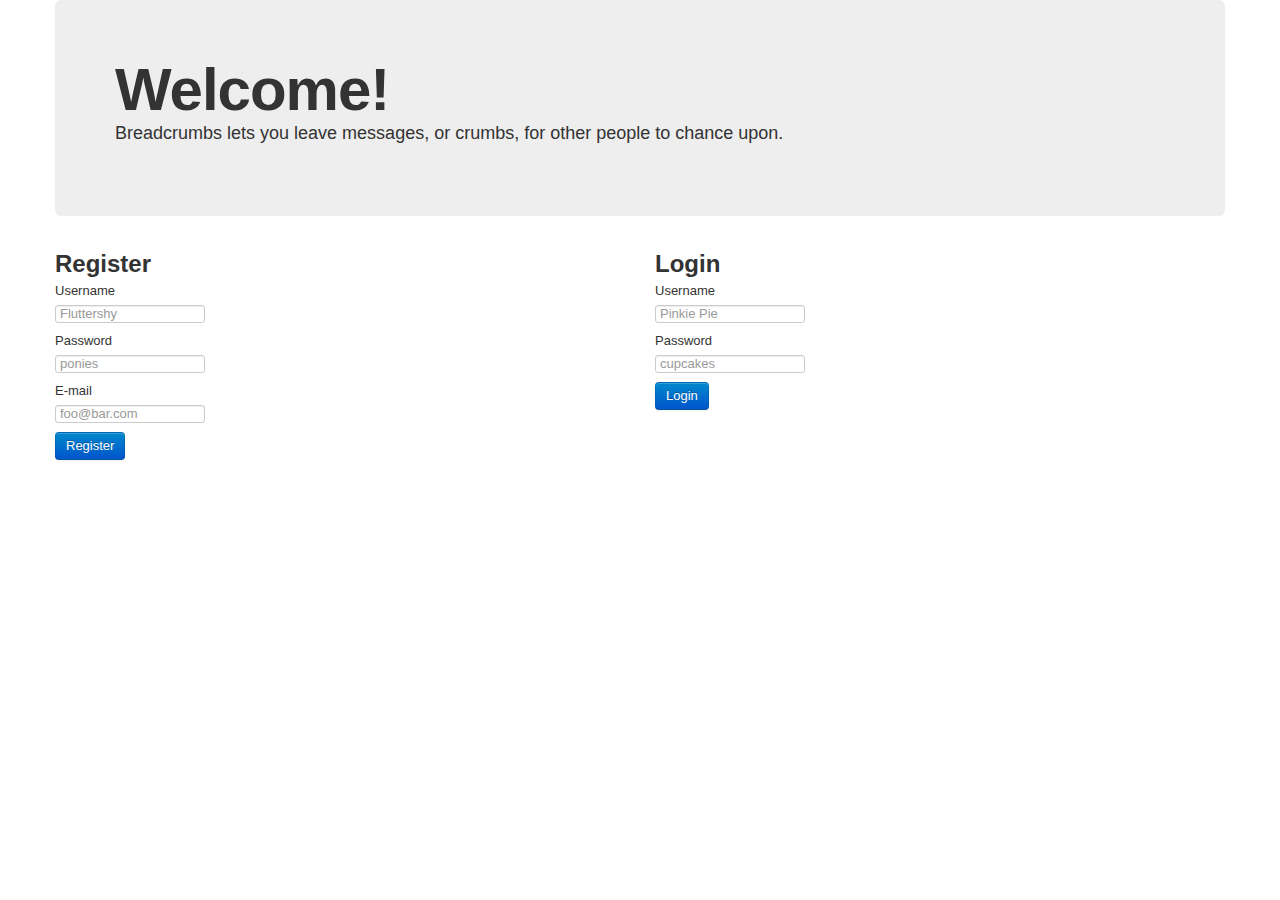
==== index.html @ 4ea227e1 "App framework. Working map. Adding crumbs successful." ====
<html lang="en">
  <head>
    <meta charset="utf-8">
    <title>Breadcrumbs</title>
    <meta name="description" content="Leave notes around the neighborhood.">
    <meta name="author" content="">
    <meta name="viewport" content="width=device-width">
    
    <link href="css/bootstrap.css" rel="stylesheet">
    <link href="css/bootstrap-responsive.css" rel="stylesheet">
    <link href="css/index.css" rel="stylesheet">

    <script src="js/jquery-1.7.2.min.js"></script>
    <script src="http://www.parsecdn.com/js/parse-1.0.0.min.js"></script>

    <script>
      //document stuff
      $(document).ready(function () {
        Parse.initialize("a7mtvwmPbKo7HaC6xavFLigPdgjk8kzMPHOx5H56", "YDBdOPnfUj9qO4lEvg8xEjZk0WLfc4XKKBm2nCVH");

        $("#registerButton").click(function () {
          var user = new Parse.User();
          user.set("username", $("#registerUsername").val());
          user.set("password", $("#registerPassword").val());
          user.set("email", $("#registerEmail").val());

          user.signUp(null, {
            success: function (user) {
              console.log("Sign-up successful.");
            },
            error: function (user, error) {
              alert("Error: " + error.code + " " + error.message);
            }
          });
        });

        $("#loginButton").click(function () {
          Parse.User.logIn($("#loginUsername").val()), $("#loginPassword").val(), {
            success: function (user) {
              console.log("Login successful.");
            },
            error: function (user, error) {
              alert("Error: " + error.code + " " + error.message);
            }
          }
        });

      });
    </script>

    <script>
      //this is "backend" logic stuff
    </script>
  </head>

  <body>
    <div class="container">
      <div class="hero-unit">
        <h1>Welcome!</h1>
        <p>Breadcrumbs lets you leave messages, or crumbs, for other people to chance upon.</p>
      </div>

      <div class="row">
        <div class="span6">
          <h2>Register</h2>
          <label>Username</label><input type="text" id="registerUsername" class="input-medium" placeholder="Fluttershy"></input>
          <label>Password</label><input type="password" id="registerPassword"class="input-medium" placeholder="ponies"></input>
          <label>E-mail</label><input type="email" id="registerEmail" class="input-medium" placeholder="foo@bar.com"></input>
          <br><button id="registerButton" class="btn btn-primary">Register</button>
        </div>

        <div class="span6">
          <h2>Login</h2>
          <label>Username</label><input type="text" id="loginUsername" class="input-medium" placeholder="Pinkie Pie"></input>
          <label>Password</label><input type="password" id="loginPassword" class="input-medium" placeholder="cupcakes"></input>
          <br><button id="loginButton" class="btn btn-primary">Login</button>
        </div>
      </div>
    
  </body>

</html>
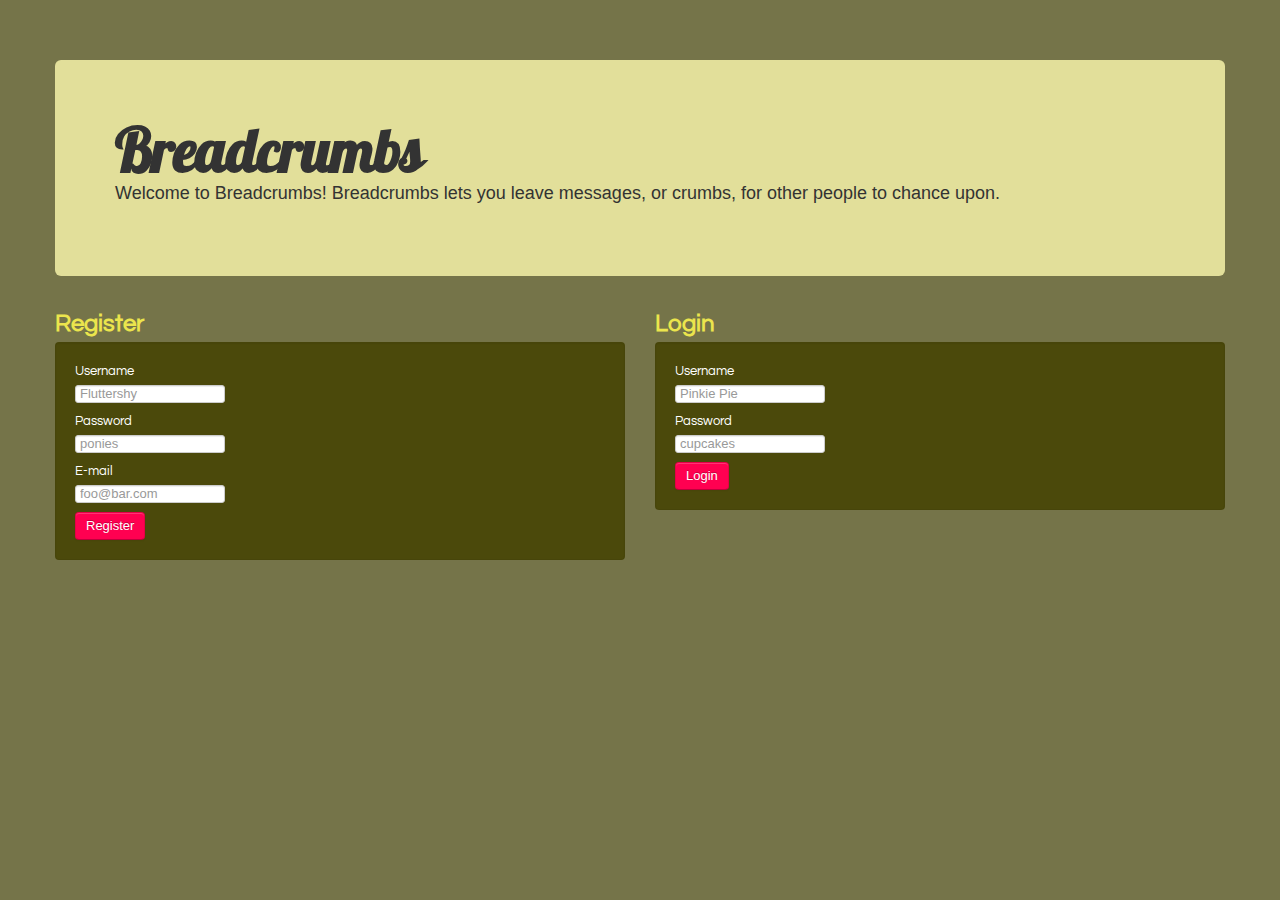
==== commit e80ce5d1: "Associated UI tweaks for maximum prettiness." ====
--- a/index.html
+++ b/index.html
@@ -8,6 +8,8 @@
     
     <link href="css/bootstrap.css" rel="stylesheet">
     <link href="css/bootstrap-responsive.css" rel="stylesheet">
+    <link href='http://fonts.googleapis.com/css?family=Questrial' rel='stylesheet' type='text/css'>
+    <link href='http://fonts.googleapis.com/css?family=Lobster' rel='stylesheet' type='text/css'>
     <link href="css/index.css" rel="stylesheet">
 
     <script src="js/jquery-1.7.2.min.js"></script>
@@ -27,6 +29,7 @@
           user.signUp(null, {
             success: function (user) {
               console.log("Sign-up successful.");
+              window.location = "./main.html";
             },
             error: function (user, error) {
               alert("Error: " + error.code + " " + error.message);
@@ -35,14 +38,15 @@
         });
 
         $("#loginButton").click(function () {
-          Parse.User.logIn($("#loginUsername").val()), $("#loginPassword").val(), {
+          Parse.User.logIn($("#loginUsername").val(), $("#loginPassword").val(), {
             success: function (user) {
               console.log("Login successful.");
+              window.location = "./main.html";
             },
             error: function (user, error) {
               alert("Error: " + error.code + " " + error.message);
             }
-          }
+          });
         });
 
       });
@@ -56,24 +60,28 @@
   <body>
     <div class="container">
       <div class="hero-unit">
-        <h1>Welcome!</h1>
-        <p>Breadcrumbs lets you leave messages, or crumbs, for other people to chance upon.</p>
+        <h1>Breadcrumbs</h1>
+        <p>Welcome to Breadcrumbs! Breadcrumbs lets you leave messages, or crumbs, for other people to chance upon.</p>
       </div>
 
       <div class="row">
         <div class="span6">
           <h2>Register</h2>
-          <label>Username</label><input type="text" id="registerUsername" class="input-medium" placeholder="Fluttershy"></input>
-          <label>Password</label><input type="password" id="registerPassword"class="input-medium" placeholder="ponies"></input>
-          <label>E-mail</label><input type="email" id="registerEmail" class="input-medium" placeholder="foo@bar.com"></input>
-          <br><button id="registerButton" class="btn btn-primary">Register</button>
+          <div class="well">
+            <label>Username</label><input type="text" id="registerUsername" class="input-medium" placeholder="Fluttershy"></input>
+            <label>Password</label><input type="password" id="registerPassword"class="input-medium" placeholder="ponies"></input>
+            <label>E-mail</label><input type="email" id="registerEmail" class="input-medium" placeholder="foo@bar.com"></input>
+            <br><button id="registerButton" class="btn btn-primary">Register</button>
+          </div>
         </div>
 
         <div class="span6">
           <h2>Login</h2>
-          <label>Username</label><input type="text" id="loginUsername" class="input-medium" placeholder="Pinkie Pie"></input>
-          <label>Password</label><input type="password" id="loginPassword" class="input-medium" placeholder="cupcakes"></input>
-          <br><button id="loginButton" class="btn btn-primary">Login</button>
+          <div class="well">
+            <label>Username</label><input type="text" id="loginUsername" class="input-medium" placeholder="Pinkie Pie"></input>
+            <label>Password</label><input type="password" id="loginPassword" class="input-medium" placeholder="cupcakes"></input>
+            <br><button id="loginButton" class="btn btn-primary">Login</button>
+          </div>
         </div>
       </div>
     
--- a/css/index.css
+++ b/css/index.css
@@ -0,0 +1,34 @@
+body {
+	background: #757449;
+	padding-top: 60px;
+	font-family: 'Questrial', sans-serif;
+}
+
+.hero-unit {
+	background: #E2DF9A;
+}
+
+.well {
+	background: #4B490B;
+	color: #FFFFFF;
+}
+
+label {
+	color: #FFFFFF;
+}
+
+h1 {
+	font-family: 'Lobster', cursive;
+}
+
+h2 {
+	color: #EBE54D;
+}
+
+h3 {
+	color: #EBE54D;
+}
+
+.btn {
+	background: #FF0051;
+}